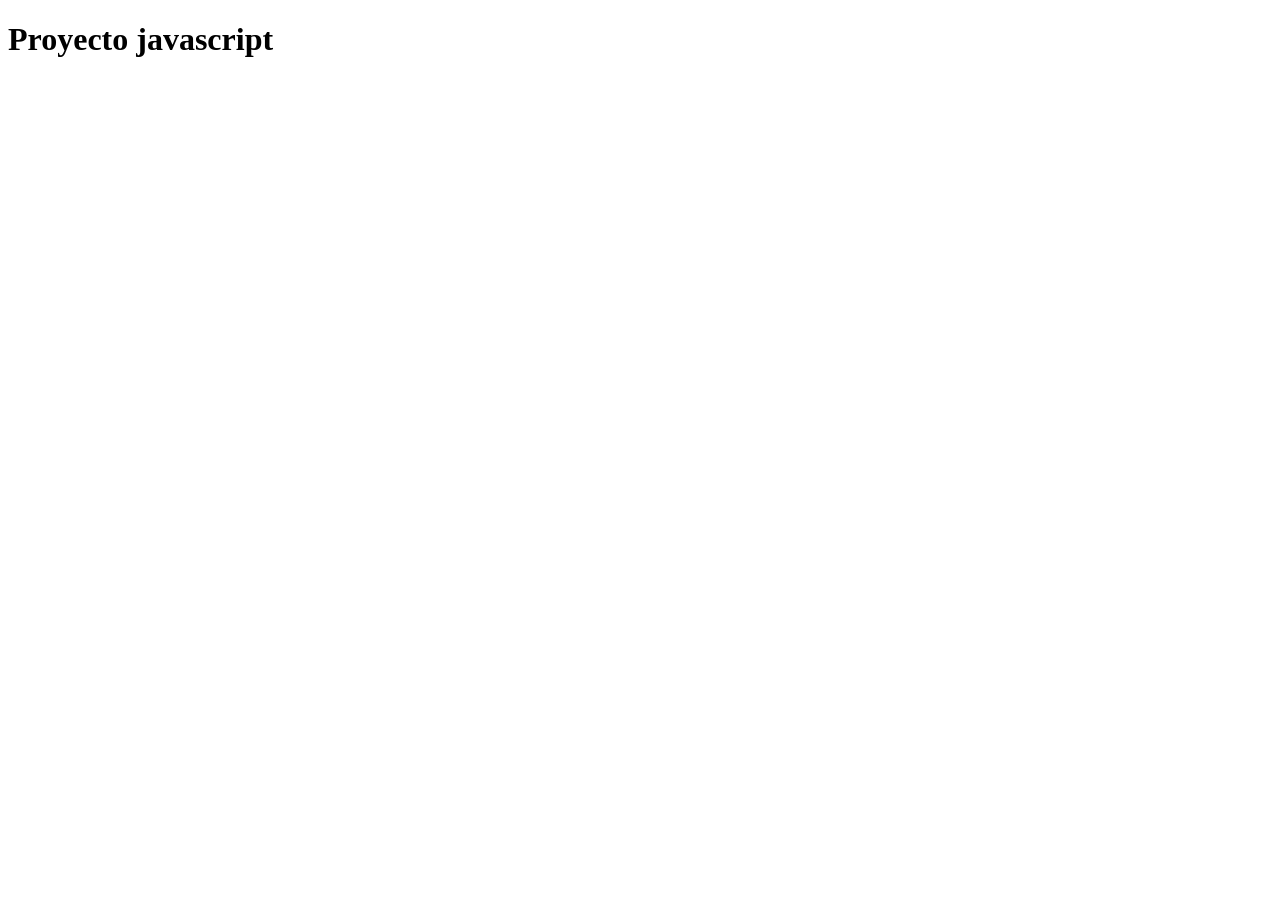
==== index.html @ ebb7ae46 "Add files via upload" ====
<!DOCTYPE html>
<html lang="es">
<head>
    <meta charset="UTF-8">
    <meta http-equiv="X-UA-Compatible" content="IE=edge">
    <meta name="viewport" content="width=device-width, initial-scale=1.0">
    <title>Document</title>
    <link rel="shortcut icon" href="../desarrollo web proyecto/Proyecto entrega grid 28.7/img/logo.png.pnggit status" type="image/x-icon">
</head>
<body>
    <h1>Proyecto javascript </h1>


    <script src="./js/script.js"></script>
</body>
</html>
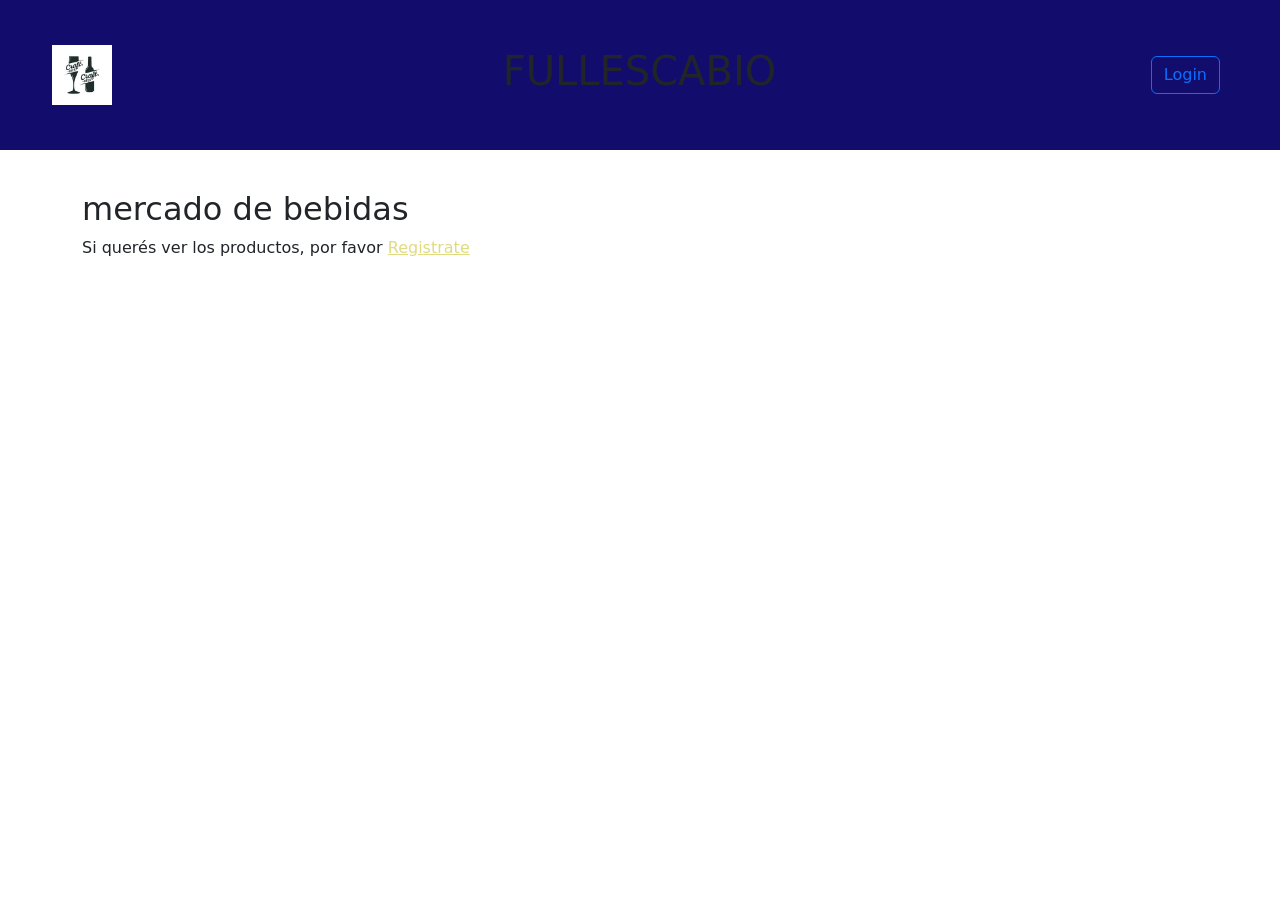
==== commit c02c29b7: "pagina de bebidas" ====
--- a/index.html
+++ b/index.html
@@ -1,16 +1,90 @@
-<!DOCTYPE html>
-<html lang="es">
-<head>
-    <meta charset="UTF-8">
-    <meta http-equiv="X-UA-Compatible" content="IE=edge">
-    <meta name="viewport" content="width=device-width, initial-scale=1.0">
-    <title>Document</title>
-    <link rel="shortcut icon" href="../desarrollo web proyecto/Proyecto entrega grid 28.7/img/logo.png.pnggit status" type="image/x-icon">
-</head>
-<body>
-    <h1>Proyecto javascript </h1>
-
-
-    <script src="./js/script.js"></script>
-</body>
+<!DOCTYPE html>
+<html lang="es">
+
+<head>
+    <meta charset="UTF-8">
+
+    <meta http-equiv="X-UA-Compatible" content="IE=edge">
+    <meta name="viewport" content="width=device-width, initial-scale=1.0">
+    <meta name="description" content="Un sito web para comprar bebidas al mejor precio">
+    <meta name="keywords" content="bebidas, compra de bebidas, vinos, gaseosas, cervezas">
+    <link rel="shortcut icon" href="#">
+    <title>FULLESCABIO</title>
+    <link href="https://cdn.jsdelivr.net/npm/bootstrap@5.1.3/dist/css/bootstrap.min.css" rel="stylesheet"
+        integrity="sha384-1BmE4kWBq78iYhFldvKuhfTAU6auU8tT94WrHftjDbrCEXSU1oBoqyl2QvZ6jIW3" crossorigin="anonymous">
+    <link rel="stylesheet" href="./css/style.css">
+</head>
+
+<body>
+    <header>
+        <nav id="loginBar" class="navbar navbar-light loginBar">
+            <div class="container-fluid aling-item-center">
+                <a class="navbar-brand" href="#">
+                    <img src="./img/craft-beer-pub-brewery-bar-logo-design-with-bottle-and-sunrburst-silhouette-label-emblem-typography-print-free-vector.jpg" alt="logo" width="60"></a>
+                <h1>FULLESCABIO</h1>
+                <form class="d-flex">
+
+                    <button id="btnModalLogin" class="btn btn-outline-primary me-2 toggles" type="button" data-bs-toggle="modal"
+                        data-bs-target="#modalLogin">Login</button>
+                    <button id="btnLogout" class="btn btn-outline-secondary d-none toggles" type="button">Logout</button>
+                    <p id="nombreUsuario" class="d-none toggles"></p>
+
+                </form>
+            </div>
+        </nav>
+
+
+    </header>
+
+    <main class="container">
+        <section id="guest" class="toggles">
+            <h2> mercado de bebidas</h2>
+            <p>Si querés ver los productos, por favor <span class="fakeAncla" data-bs-toggle="modal"
+                    data-bs-target="#modalLogin">Registrate</span></p>
+
+
+            <div class="modal " id="modalLogin" tabindex="-1" aria-labelledby="modalLoginLabel" aria-hidden="true">
+                <div class="modal-dialog">
+                    <div class="modal-content">
+                        <div class="modal-header">
+                            <h3 class="modal-title" id="modalLoginLabel">Ingresá</h3>
+                            <button type="button" class="btn-close" data-bs-dismiss="modal"
+                                aria-label="Cerrar"></button>
+                        </div>
+                        <div class="modal-body py-2 px-4">
+                            <input id="emailLogin" class="form-control my-4" type="email"
+                                placeholder="Ingresa tu correo electrónico" required>
+                            <input id="passwordLogin" class="form-control my-4" type="password"
+                                placeholder="Ingresa tu contraseña" required>
+                        </div>
+                        <div class="modal-footer d-block">
+                            <div class="form-check">
+                                <input class="form-check-input" type="checkbox" value="" id="recordarme">
+                                <label class="form-check-label" for="recordarme">
+                                    Recordarme en este equipo
+                                </label>
+                            </div>
+                            <button class="btn btn-outline-primary" id="login" type="submit">Ingresar</button>
+                        </div>
+                    </div>
+                </div>
+            </div>
+
+        </section>
+
+        <section id="logged" class="d-none toggles justify-text-center">
+            <h2>Bienvenidos a FULLESCABIO</h2>
+            <p>Te presentamos el catalogo de bebidas.</p>
+            <div id="tarjetas" class="card-group"></div>
+        </section>
+    </main>
+
+
+
+    <script src="https://cdn.jsdelivr.net/npm/bootstrap@5.1.3/dist/js/bootstrap.bundle.min.js"
+        integrity="sha384-ka7Sk0Gln4gmtz2MlQnikT1wXgYsOg+OMhuP+IlRH9sENBO0LRn5q+8nbTov4+1p" crossorigin="anonymous">
+    </script>
+    <script src="./js/script3casicarro.js"></script>
+</body>
+
 </html>
--- a/css/style.css
+++ b/css/style.css
@@ -0,0 +1,14 @@
+.cardbebidas{
+    width:500px;
+}
+
+.fakeAncla{
+    text-decoration: underline;
+    color: #dfdb81;
+}
+
+.loginBar{
+    background-color: #120d6d;
+    padding: 40px;
+    margin-bottom: 40px;
+}
